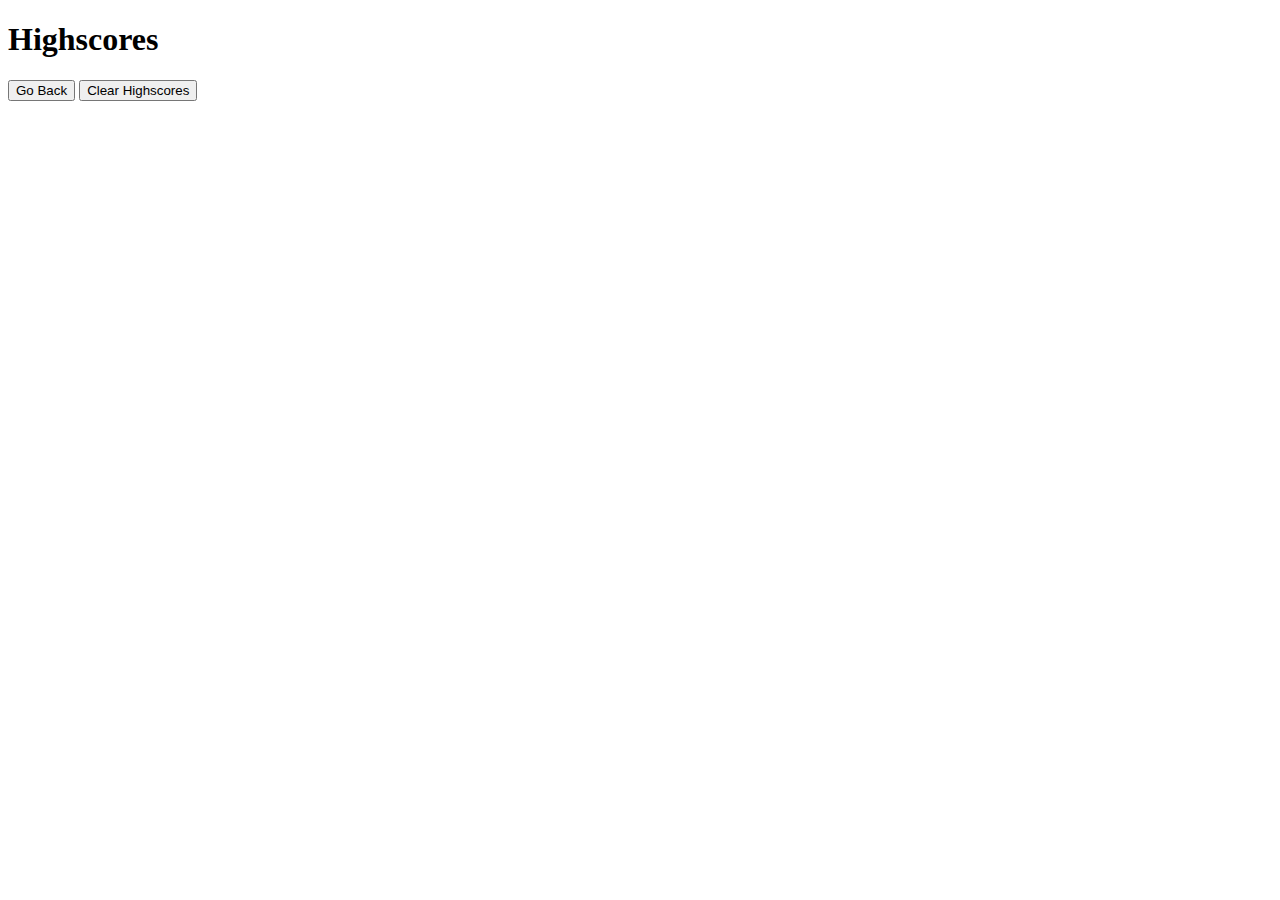
==== highscores.html @ 848d56c2 "initial commit LOST" ====
<!DOCTYPE html>
<html lang="en">
  <head>
    <meta charset="UTF-8" />
    <meta name="viewport" content="width=device-width, initial-scale=1.0" />
    <meta http-equiv="X-UA-Compatible" content="ie=edge" />
    <title>Highscores</title>

    <link rel="stylesheet" href="./assets/css/styles.css" />
  </head>

  <body>
    <div class="wrapper">
      <h1>Highscores</h1>
      <ol id="highscores"></ol>

      <a href="index.html"><button>Go Back</button></a>
      <button id="clear">Clear Highscores</button>
    </div>

    <script src="./assets/js/scores.js"></script>
  </body>
</html>
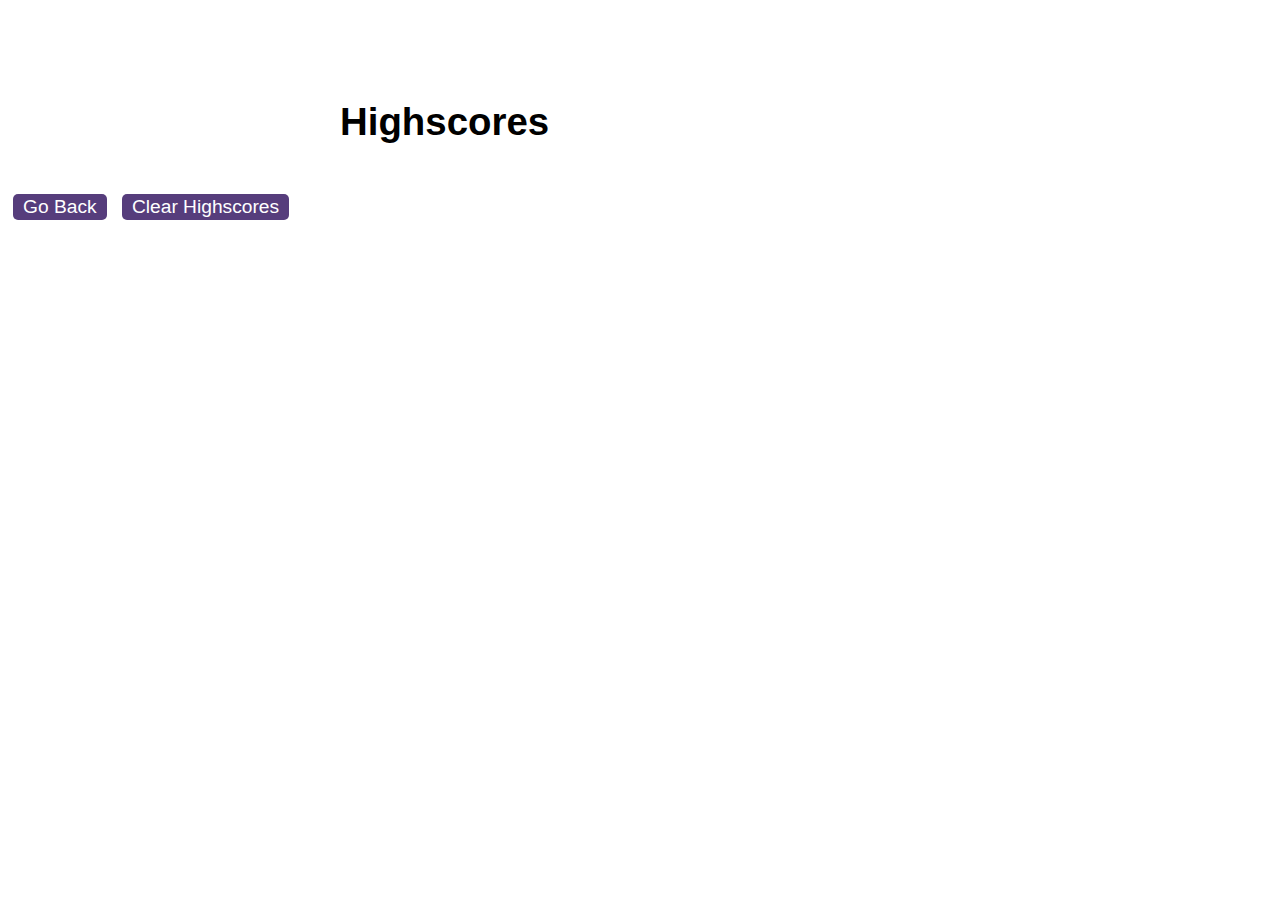
==== commit 10b4698c: "changes to Asset folder name to fix deployment issue" ====
--- a/highscores.html
+++ b/highscores.html
@@ -6,7 +6,25 @@
     <meta http-equiv="X-UA-Compatible" content="ie=edge" />
     <title>Highscores</title>
 
-    <link rel="stylesheet" href="./assets/css/styles.css" />
+    <link rel="stylesheet" href="./Assets/css/styles.css" />
+    <!-- table styling -->
+    <style>
+      table {
+        font-family: arial, sans-serif;
+        border-collapse: collapse;
+        width: 100%;
+      }
+      
+      td, th {
+        border: 1px solid #dddddd;
+        text-align: left;
+        padding: 8px;
+      }
+      
+      tr:nth-child(even) {
+        background-color: #dddddd;
+      }
+      </style>
   </head>
 
   <body>
@@ -14,10 +32,17 @@
       <h1>Highscores</h1>
       <ol id="highscores"></ol>
 
+
+
+      </div>
+
       <a href="index.html"><button>Go Back</button></a>
       <button id="clear">Clear Highscores</button>
     </div>
 
-    <script src="./assets/js/scores.js"></script>
+    <!-- JQuery Link -->
+    <script src="https://code.jquery.com/jquery-3.3.1.slim.min.js" integrity="sha384-q8i/X+965DzO0rT7abK41JStQIAqVgRVzpbzo5smXKp4YfRvH+8abtTE1Pi6jizo" crossorigin="anonymous"></script>
+    <!-- Javascript Link -->
+    <script src="./Assets/js/scores.js"></script>
   </body>
 </html>
--- a/Assets/css/styles.css
+++ b/Assets/css/styles.css
@@ -0,0 +1,97 @@
+body {
+    font-family: Arial;
+    font-size: 120%;
+  }
+  
+  a {
+    color: #563d7c;
+    text-decoration: none;
+    transition: color 0.1s;
+  }
+  
+  label:hover {
+    color: white;
+    background-color: tomato;
+    
+  }
+  
+  button, label {
+    display: inline-block;
+    margin: 5px;
+    cursor: pointer;
+    font-size: 100%;
+    background-color: #563d7c;
+    border-radius: 5px;
+    padding: 2px 10px;
+    color: white;
+    border: 0;
+    transition: background-color 0.1s;
+  }
+  
+/* radio button styling */
+
+
+
+  label, button:hover {
+    background-color: #8570a5;
+  }
+  
+  .choices button, label {
+    display: block;
+  }
+  
+  input[type="text"] {
+    font-size: 100%;
+  }
+  
+  ol {
+    padding-left: 0px;
+    max-height: 400px;
+    overflow: auto;
+  }
+  
+  li {
+    padding: 5px;
+    list-style: decimal inside none;
+  }
+  
+  li:nth-child(odd) {
+    background-color: #f3edfc;
+  }
+  
+  .wrapper {
+    margin: 100px auto 0 auto;
+    max-width: 600px;
+  }
+  
+  .hide {
+    display: none;
+  }
+  
+  .start {
+    text-align: center;
+  }
+  
+  .scores {
+    position: absolute;
+    top: 10px;
+    left: 10px;
+  }
+  
+  .feedback {
+    font-style: italic;
+    font-size: 120%;
+    margin-top: 20px;
+    padding-top: 10px;
+    color: gray;
+    border-top: 2px solid #ccc;
+  }
+  
+  .timer {
+    position: absolute;
+    top: 10px;
+    right: 10px;
+  }
+  
+ 
+  